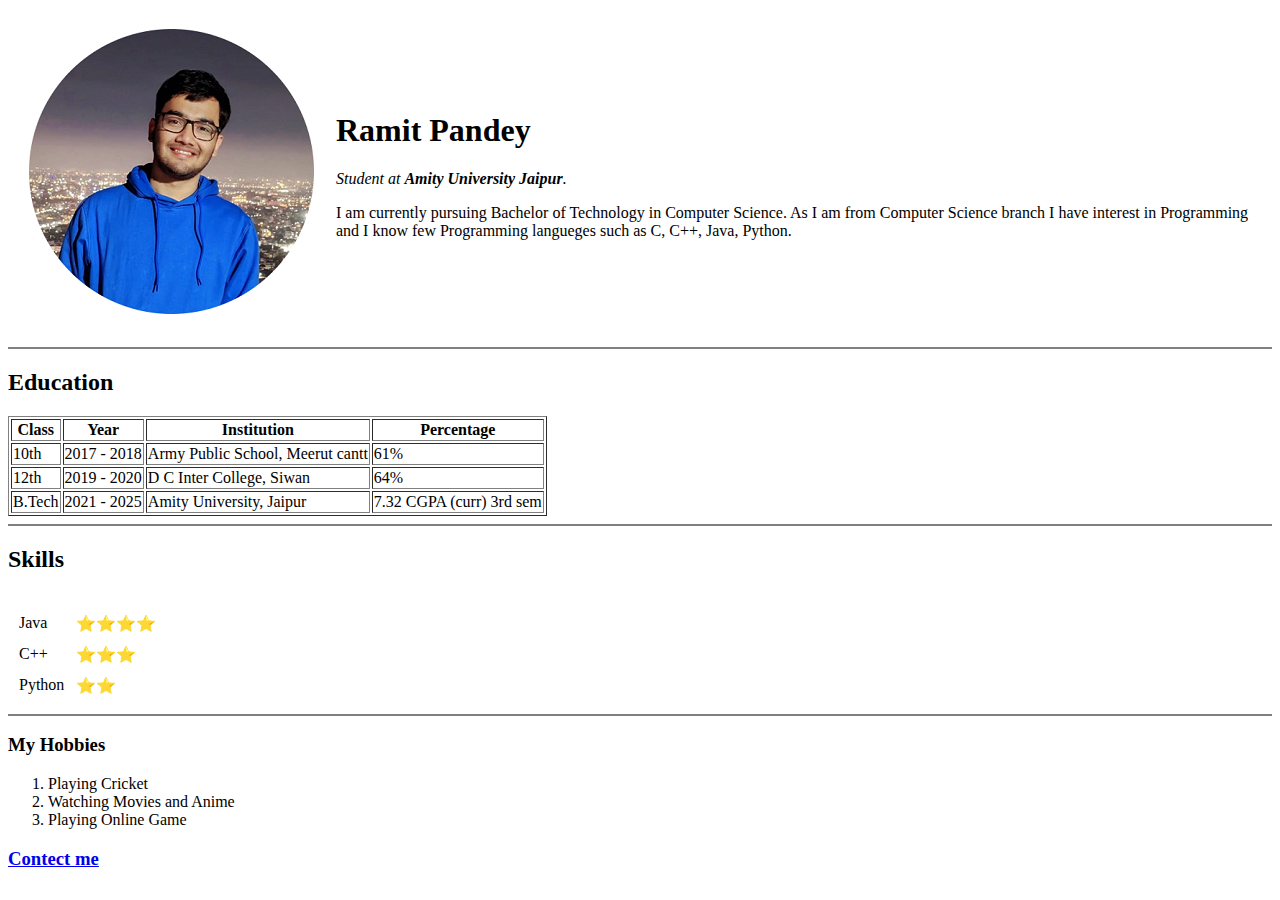
==== index.html @ e220cfa0 "pure html CV" ====
<!DOCTYPE html>
<html lang="en">

<head>
    <meta charset="UTF-8">
    <title>😐Ramit😐Pandey😐</title>
</head>

<body>
    <table cellspacing="20">
        <tr>
            <td><img src="MyProfilePicture.png" alt="Ramit Profile Picture"></td>
            <td>
                <h1>Ramit Pandey</h1>
                <p> <em> Student at <strong>Amity University Jaipur</strong>.</em></p>
                <p>I am currently pursuing Bachelor of Technology in Computer Science. As I am from Computer Science
                    branch
                    I have interest in Programming and I know few Programming langueges such as C, C++, Java, Python.
                </p>
            </td>
        </tr>
    </table>
    <hr size="2" noshade>
    <h2>Education</h2>
    <table border="1">
        <thead>
            <tr>
                <th>Class</th>
                <th>Year</th>
                <th>Institution</th>
                <th>Percentage</th>
            </tr>
        </thead>
        <tbody>
            <tr>
                <td>10th</td>
                <td>2017 - 2018</td>
                <td>Army Public School, Meerut cantt</td>
                <td>61%</td>
            </tr>
            <tr>
                <td>12th</td>
                <td>2019 - 2020</td>
                <td>D C Inter College, Siwan</td>
                <td>64%</td>
            </tr>
            <tr>
                <td>B.Tech</td>
                <td>2021 - 2025</td>
                <td>Amity University, Jaipur</td>
                <td>7.32 CGPA (curr) 3rd sem</td>
            </tr>
        </tbody>
    </table>
    <hr size="2" noshade>
    <h2>Skills</h2>
    <table cellspacing="10">
        <tr>
            <tr>
                <td>Java</td>
                <td>⭐⭐⭐⭐</td>
            </tr>
            <tr>
                <td>C++</td>
                <td>⭐⭐⭐</td>
            </tr>
            <tr>
                <td>Python</td>
                <td>⭐⭐</td>
            </tr>
        </tr>
    </table>
    <hr size="2" noshade>
    <h3>My Hobbies</h3>
    <ol>
        <li>Playing Cricket</li>
        <li>Watching Movies and Anime</li>
        <li>Playing Online Game</li>
    </ol>
    <a href="contect.html"><h3>Contect me</h3></a>
</body>

</html>
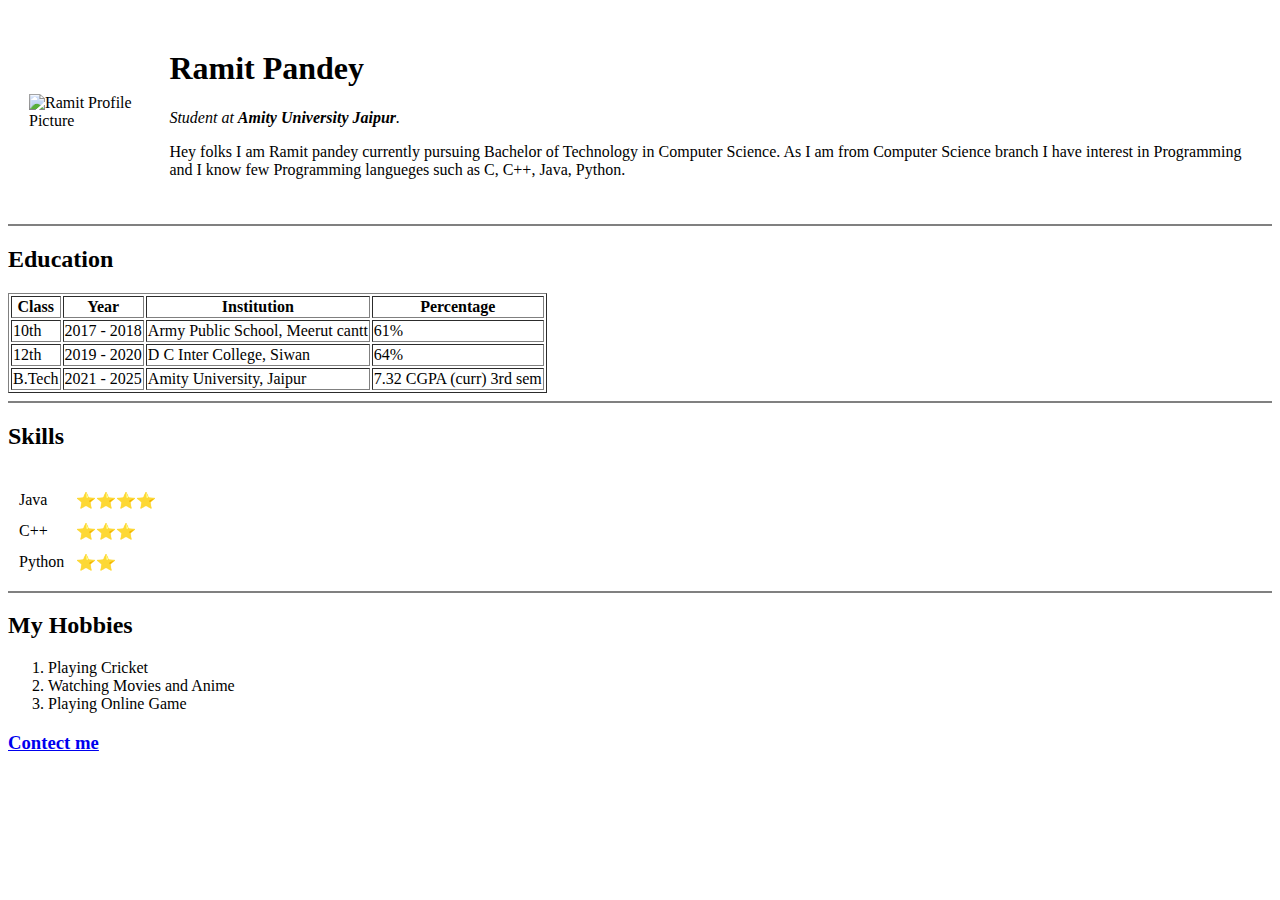
==== commit 08f57d75: "index.html" ====
--- a/index.html
+++ b/index.html
@@ -3,17 +3,18 @@
 
 <head>
     <meta charset="UTF-8">
-    <title>😐Ramit😐Pandey😐</title>
+    <title>Ramit Pandey</title>
+    <link rel="stylesheet" href="css/styles.css">
 </head>
 
 <body>
     <table cellspacing="20">
         <tr>
-            <td><img src="MyProfilePicture.png" alt="Ramit Profile Picture"></td>
+            <td><img src="ramit_pic.png" alt="Ramit Profile Picture"></td>
             <td>
                 <h1>Ramit Pandey</h1>
                 <p> <em> Student at <strong>Amity University Jaipur</strong>.</em></p>
-                <p>I am currently pursuing Bachelor of Technology in Computer Science. As I am from Computer Science
+                <p>Hey folks I am Ramit pandey currently pursuing Bachelor of Technology in Computer Science. As I am from Computer Science
                     branch
                     I have interest in Programming and I know few Programming langueges such as C, C++, Java, Python.
                 </p>
@@ -71,7 +72,7 @@
         </tr>
     </table>
     <hr size="2" noshade>
-    <h3>My Hobbies</h3>
+    <h2>My Hobbies</h2>
     <ol>
         <li>Playing Cricket</li>
         <li>Watching Movies and Anime</li>
@@ -80,4 +81,4 @@
     <a href="contect.html"><h3>Contect me</h3></a>
 </body>
 
-</html>+</html>
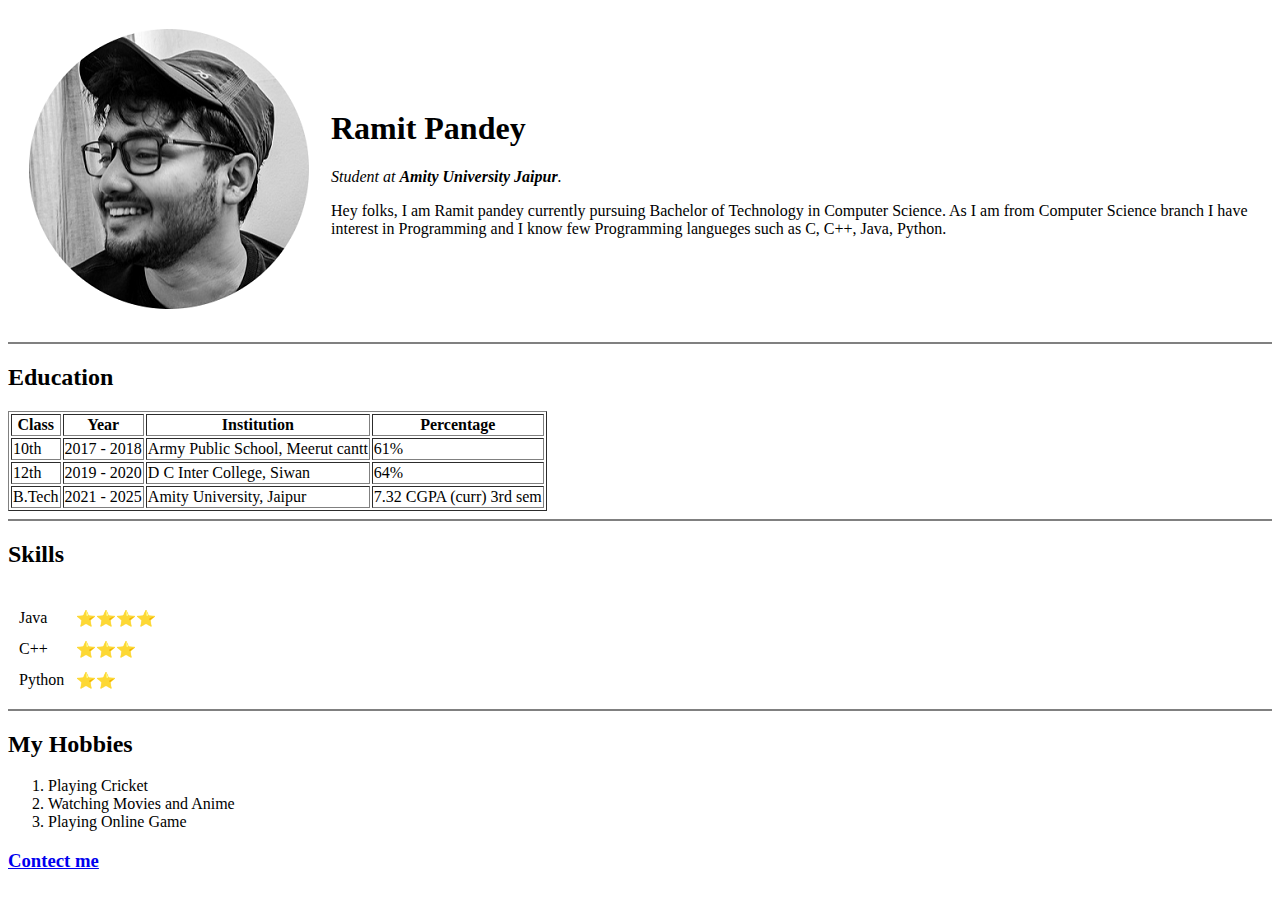
==== commit 4c65a850: "index.html" ====
--- a/index.html
+++ b/index.html
@@ -14,7 +14,7 @@
             <td>
                 <h1>Ramit Pandey</h1>
                 <p> <em> Student at <strong>Amity University Jaipur</strong>.</em></p>
-                <p>Hey folks I am Ramit pandey currently pursuing Bachelor of Technology in Computer Science. As I am from Computer Science
+                <p>Hey folks, I am Ramit pandey currently pursuing Bachelor of Technology in Computer Science. As I am from Computer Science
                     branch
                     I have interest in Programming and I know few Programming langueges such as C, C++, Java, Python.
                 </p>
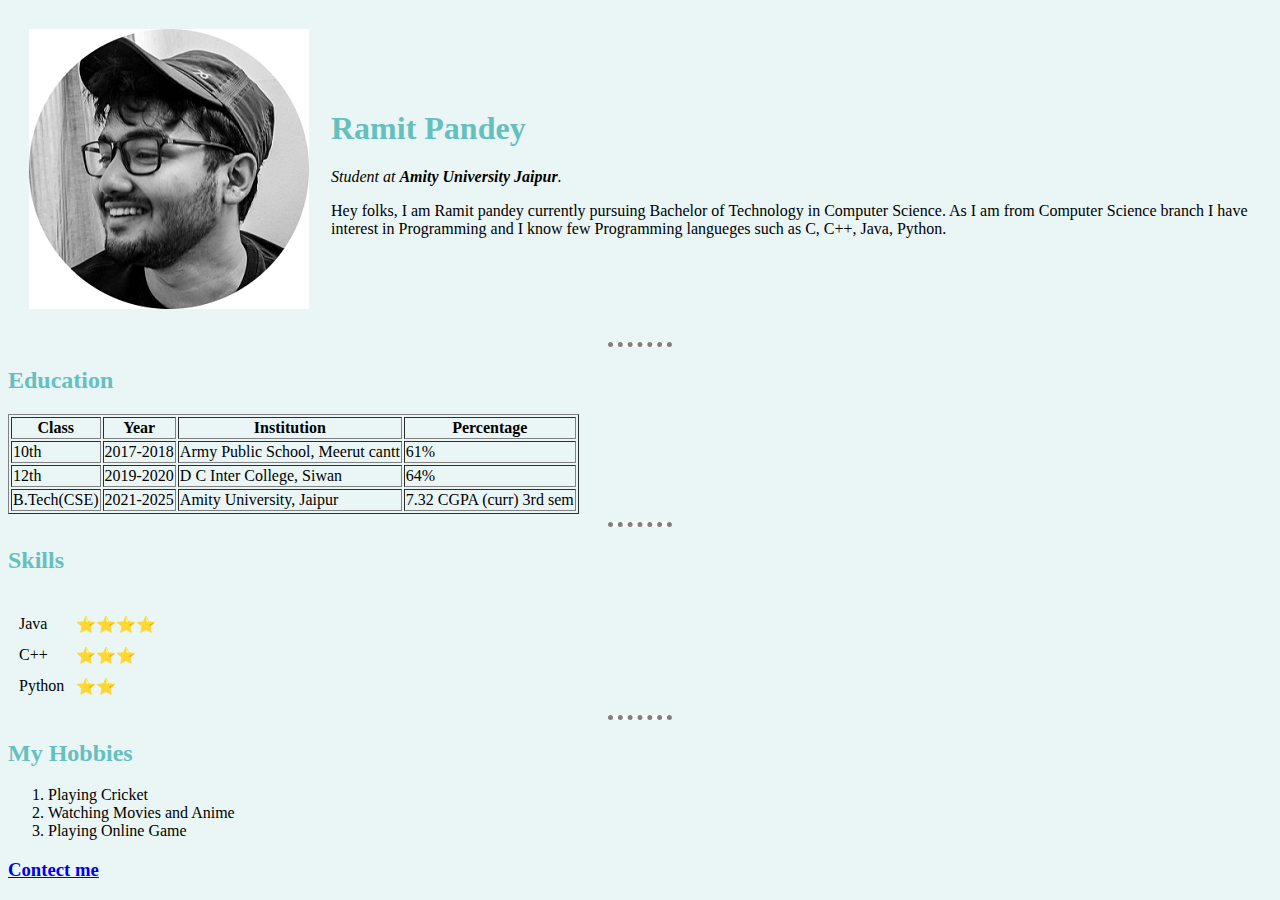
==== commit c804ab19: "Update index.html" ====
--- a/index.html
+++ b/index.html
@@ -14,16 +14,14 @@
             <td>
                 <h1>Ramit Pandey</h1>
                 <p> <em> Student at <strong>Amity University Jaipur</strong>.</em></p>
-                <p>Hey folks, I am Ramit pandey currently pursuing Bachelor of Technology in Computer Science. As I am from Computer Science
-                    branch
-                    I have interest in Programming and I know few Programming langueges such as C, C++, Java, Python.
+                <p>Hey folks, I am Ramit pandey currently pursuing Bachelor of Technology in Computer Science. As I am from Computer Science branch I have interest in Programming and I know few Programming langueges such as C, C++, Java, Python.
                 </p>
             </td>
         </tr>
     </table>
     <hr size="2" noshade>
     <h2>Education</h2>
-    <table border="1">
+    <table border="1"">
         <thead>
             <tr>
                 <th>Class</th>
@@ -35,19 +33,19 @@
         <tbody>
             <tr>
                 <td>10th</td>
-                <td>2017 - 2018</td>
+                <td>2017-2018</td>
                 <td>Army Public School, Meerut cantt</td>
                 <td>61%</td>
             </tr>
             <tr>
                 <td>12th</td>
-                <td>2019 - 2020</td>
+                <td>2019-2020</td>
                 <td>D C Inter College, Siwan</td>
                 <td>64%</td>
             </tr>
             <tr>
-                <td>B.Tech</td>
-                <td>2021 - 2025</td>
+                <td>B.Tech(CSE)</td>
+                <td>2021-2025</td>
                 <td>Amity University, Jaipur</td>
                 <td>7.32 CGPA (curr) 3rd sem</td>
             </tr>
@@ -57,18 +55,18 @@
     <h2>Skills</h2>
     <table cellspacing="10">
         <tr>
-            <tr>
-                <td>Java</td>
-                <td>⭐⭐⭐⭐</td>
-            </tr>
-            <tr>
-                <td>C++</td>
-                <td>⭐⭐⭐</td>
-            </tr>
-            <tr>
-                <td>Python</td>
-                <td>⭐⭐</td>
-            </tr>
+        <tr>
+            <td>Java</td>
+            <td>⭐⭐⭐⭐</td>
+        </tr>
+        <tr>
+            <td>C++</td>
+            <td>⭐⭐⭐</td>
+        </tr>
+        <tr>
+            <td>Python</td>
+            <td>⭐⭐</td>
+        </tr>
         </tr>
     </table>
     <hr size="2" noshade>
@@ -78,7 +76,9 @@
         <li>Watching Movies and Anime</li>
         <li>Playing Online Game</li>
     </ol>
-    <a href="contect.html"><h3>Contect me</h3></a>
+    <a href="contect.html">
+        <h3>Contect me</h3>
+    </a>
 </body>
 
 </html>
--- a/css/styles.css
+++ b/css/styles.css
@@ -0,0 +1,18 @@
+body {
+    background-color: #EAF6F6;
+}
+hr {
+    background-color: white;
+    border-style: none;
+    border-top-style: dotted;
+    border-color: gray;
+    border-width: 5px;
+    height: 0px;
+    width: 5%;
+}
+h1 {
+    color: #66BFBF;
+}
+h2 {
+    color: #66BFBF;
+}